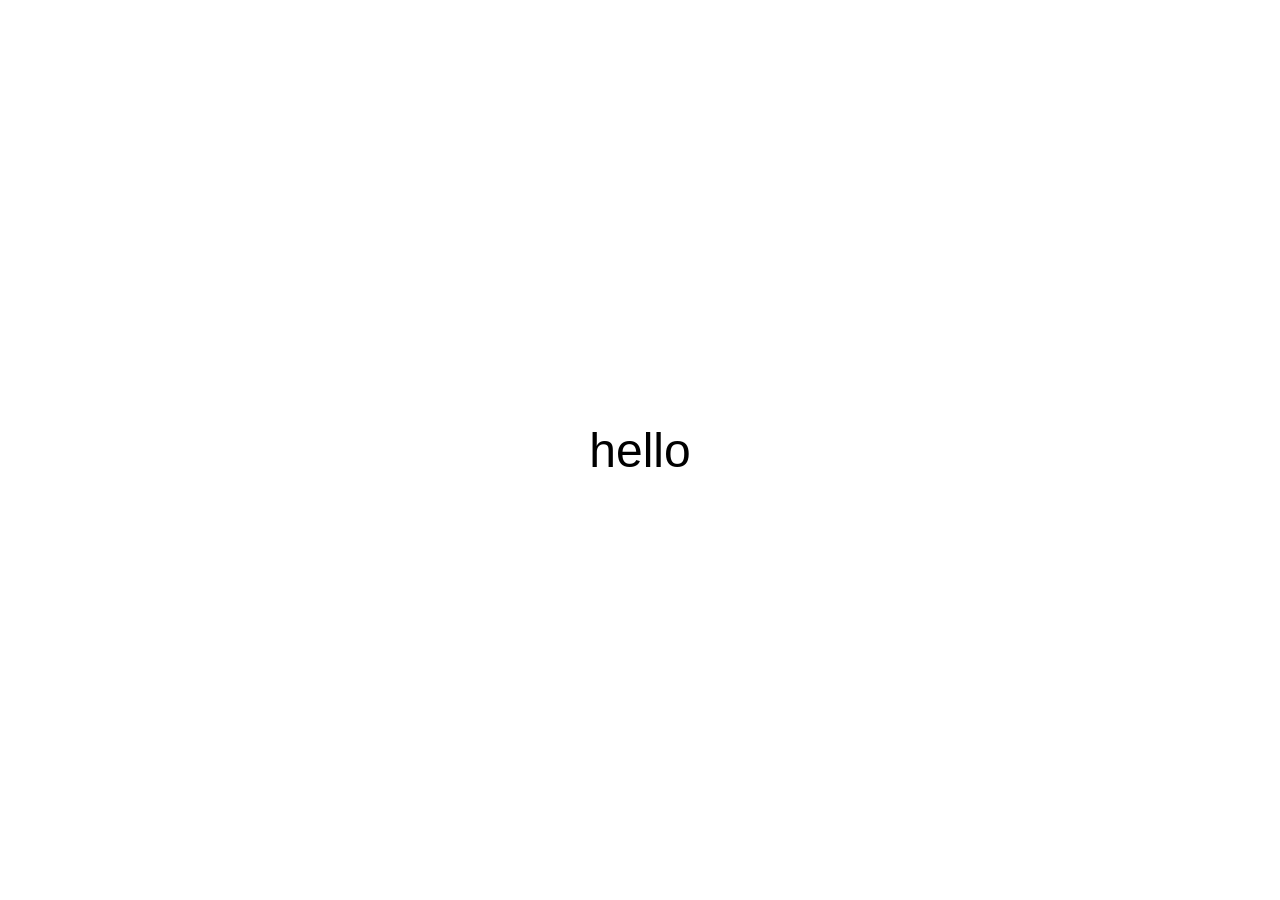
==== index.html @ 600ea54d "Create index.html" ====
<!DOCTYPE html>
<html lang="zh">
<head>
  <meta charset="UTF-8">
  <title>Hello 页面</title>
  <style>
    body {
      margin: 0;
      height: 100vh;
      display: flex;
      justify-content: center;  /* 水平居中 */
      align-items: center;      /* 垂直居中 */
      font-size: 48px;
      font-family: sans-serif;
    }
  </style>
</head>
<body>
  <div>hello</div>
</body>
</html>
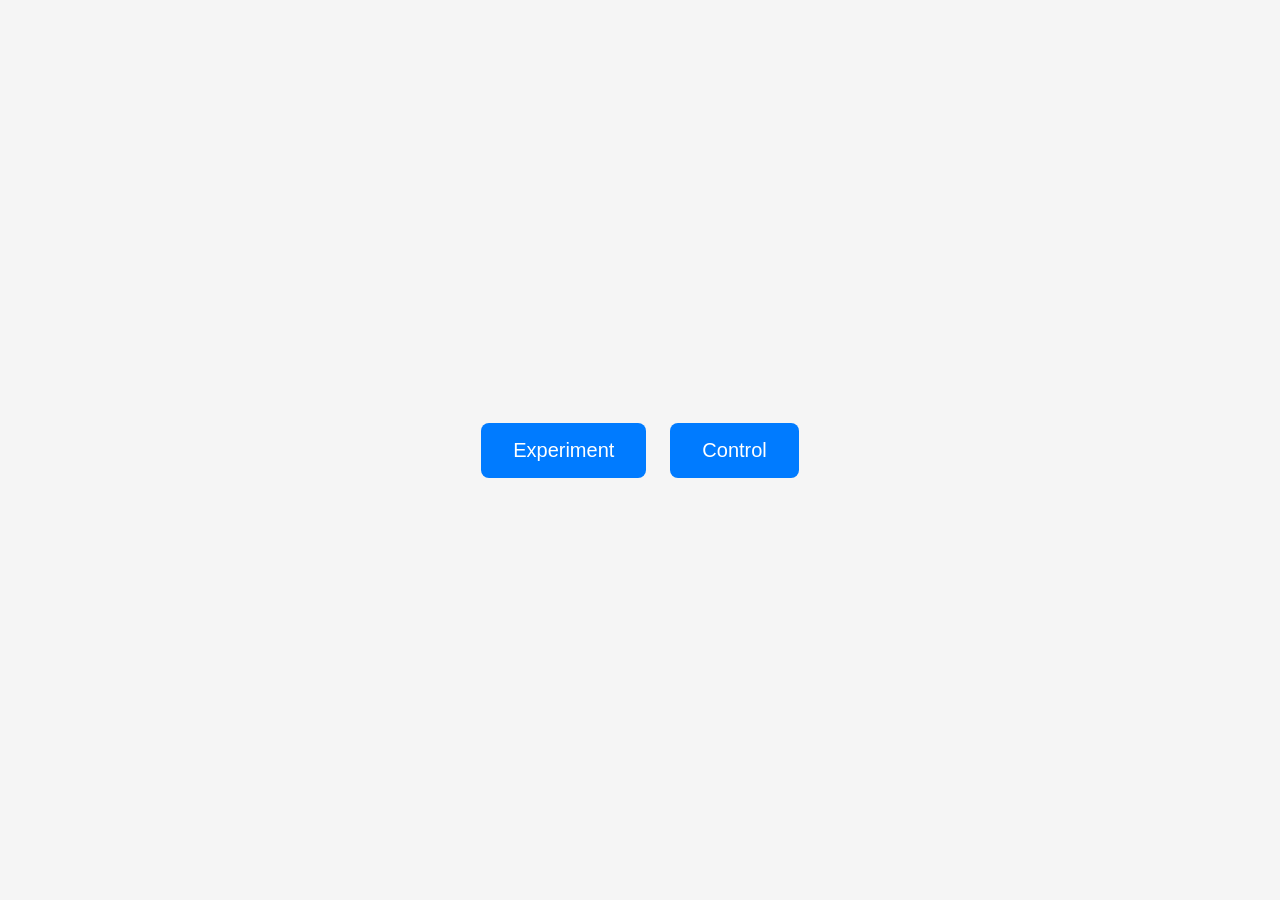
==== commit 4022b0ea: "Update index.html" ====
--- a/index.html
+++ b/index.html
@@ -2,20 +2,48 @@
 <html lang="zh">
 <head>
   <meta charset="UTF-8">
-  <title>Hello 页面</title>
+  <title>选择页面</title>
   <style>
     body {
       margin: 0;
       height: 100vh;
       display: flex;
-      justify-content: center;  /* 水平居中 */
-      align-items: center;      /* 垂直居中 */
-      font-size: 48px;
+      justify-content: center;
+      align-items: center;
       font-family: sans-serif;
+      background: #f5f5f5;
+    }
+
+    .container {
+      display: flex;
+      gap: 24px;
+    }
+
+    button {
+      padding: 16px 32px;
+      font-size: 20px;
+      border: none;
+      border-radius: 8px;
+      cursor: pointer;
+      background: #007bff;
+      color: white;
+      transition: background 0.2s;
+    }
+
+    button:hover {
+      background: #0056b3;
     }
   </style>
 </head>
 <body>
-  <div>hello</div>
+  <div class="container">
+    <button onclick="location.href='experiment/homepage.html'">
+      Experiment
+    </button>
+
+    <button onclick="location.href='control/homepage.html'">
+      Control
+    </button>
+  </div>
 </body>
 </html>
